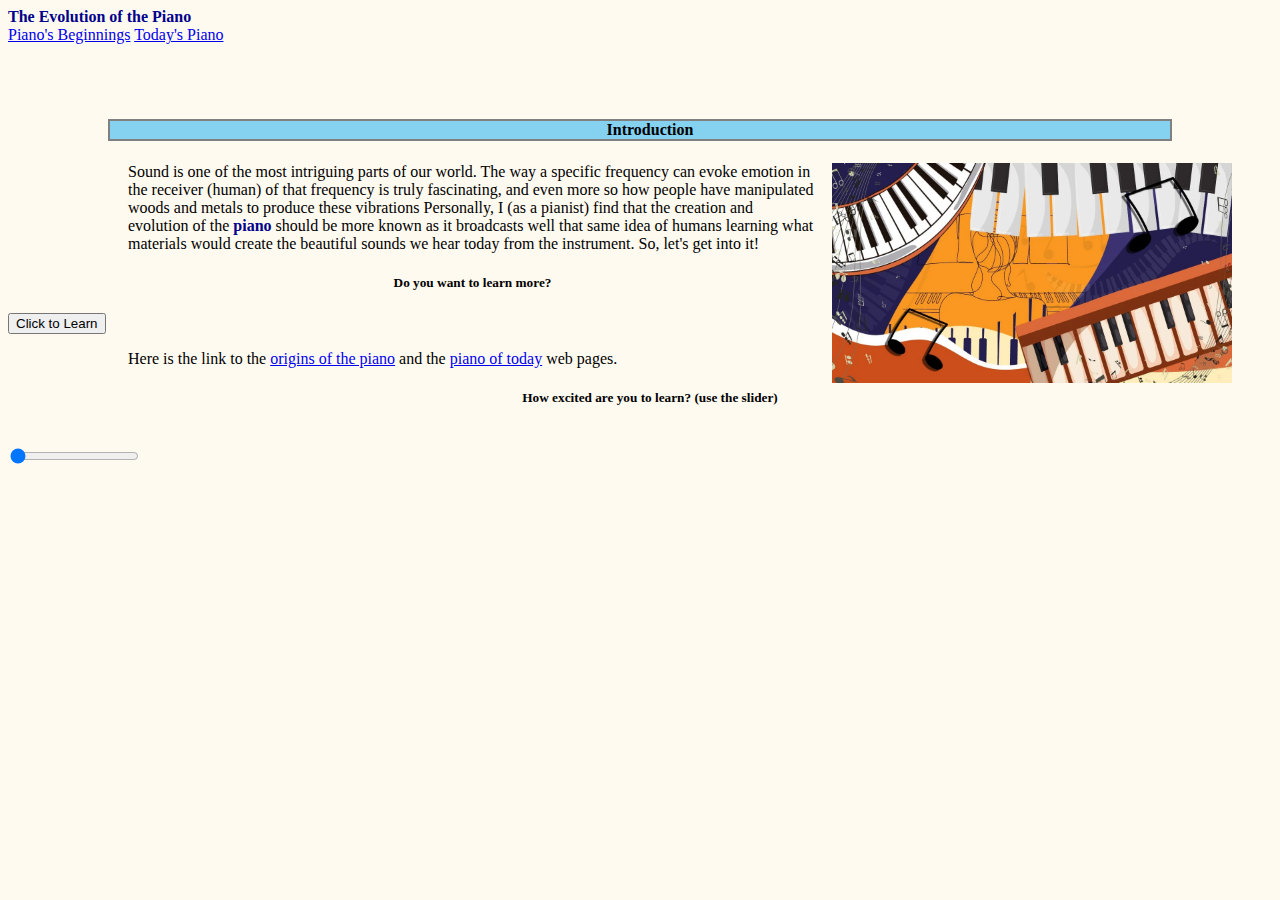
==== index.html @ 43b7b41e "updated index and style.css" ====
<!DOCTYPE html>
<html>
  <head>
    <meta charset="utf-8">
    <meta name="description" content="First Major Assignment, Creating a Website">
    <meta name="keywords" content="immaculata, ics2o">
    <meta name="author" content="Shyla Oommen">
    <meta name="viewport" content="width=device-width, initial-scale=1.0">
    <!-- Favicon -->
    <link rel="apple-touch-icon" sizes="180x180" href="./fav_index/apple-touch-icon[1].png">
    <link rel="icon" type="image/png" sizes="32x32" href="./fav_index/favicon-32x32[1].png">
    <link rel="icon" type="image/png" sizes="16x16" href="./fav_index/favicon-16x16[1].png">
    <link rel="manifest" href="./fav_index/site[1].webmanifest">
    <!-- Google's MDL -->
    <link rel="stylesheet" href="http://fonts.googleapis.com/css?family=Roboto:300,400,500,700" type="text/css">
    <link rel="stylesheet" href="https://code.getmdl.io/1.3.0/material.grey-blue.min.css" />
    <link rel="stylesheet" href="./css/style.css">
    <title>Major Assignment #1: Evolution of the Piano</title>
  </head>
  <body>
    <!-- To use Google's MDL -->
		<script defer src="https://code.getmdl.io/1.3.0/material.min.js"></script>
		
		<div class = "mdl-layout mdl-js-layout mdl-layout--fixed-header">
			
			<!-- Web page header -->
      <div class="mdl-js-layout">
        <header class="mdl-layout__header">
          <div class="mdl-layout-icon"></div>
          <div class="mdl-layout__header-row">
            <span class="mdl-layout__title">The Evolution of the Piano</span>
            <div class="mdl-layout-spacer"></div>
            <nav class="mdl-navigation">
              <a class="mdl-navigation__link" href="./piano_begin.html">Piano's Beginnings</a>
              <a class="mdl-navigation__link" href="./piano_today.html">Today's Piano</a>
            </nav>
          </div>
        </header>
      </div>
      <br><br><br>
      <!-- Container for Web Page Content -->
      <h4>Introduction</h4>
      <p><img src="./images/piano_intro.webp" alt="Piano picture" style="width: 400px; height: 220px; margin-left: 15px;">Sound is one of the most intriguing parts of our world. The way a specific frequency can evoke emotion in the receiver (human) of that frequency is truly fascinating, and even more so how people have manipulated woods and metals to produce these vibrations Personally, I (as a pianist) find that the creation and evolution of the <span>piano</span> should be more known as it broadcasts well that same idea of humans learning what materials would create the beautiful sounds we hear today from the instrument. So, let's get into it!</p>

      <script>
        function myButtonClicked() {
          alert("Then click the links below!")
        }
      </script>

      <!-- Primary-colored flat button -->
      <h5>Do you want to learn more?</h5>
      <button onclick="myButtonClicked()" class="mdl-button mdl-js-button mdl-button--primary">
  Click to Learn
      </button>
      <br>
      <p>
        Here is the link to the <a href="./piano_begin.html">origins of the piano</a> and the <a href="./piano_today.html">piano of today</a> web pages.
      </p>
      <!-- Default Slider -->
      <h5>How excited are you to learn? (use the slider)</h5>
      <br>
<input class="mdl-slider mdl-js-slider" type="range"
  min="0" max="100" value="0" tabindex="0">
      <br><br><br>
      <p>
      </p>
    </div>  
  </body>
</html>
---- css/style.css ----
/* Created by: Shyla Oommen
 * Created on: Feb. 2023
 * This CSS file defines the style for index.html 
*/

body {
  background-color: floralwhite;
}
h4 {
  background-color: rgb(132, 209, 240);
  text-align: center;
  border: 2px solid gray;
  padding-left: 20px;
  margin-left: 100px;
  margin-right: 100px;
}

h5 {
  text-align: center;
  padding-left: 20px;
  margin-left: 100px;
  margin-right: 100px;
}

p {
  font-family: fantasy;
  margin-left: 120px;
  margin-right: 40px;
  color: black;
}

span {
  font-weight: bold;
  color: darkblue;
}

img {
  float: right;
}
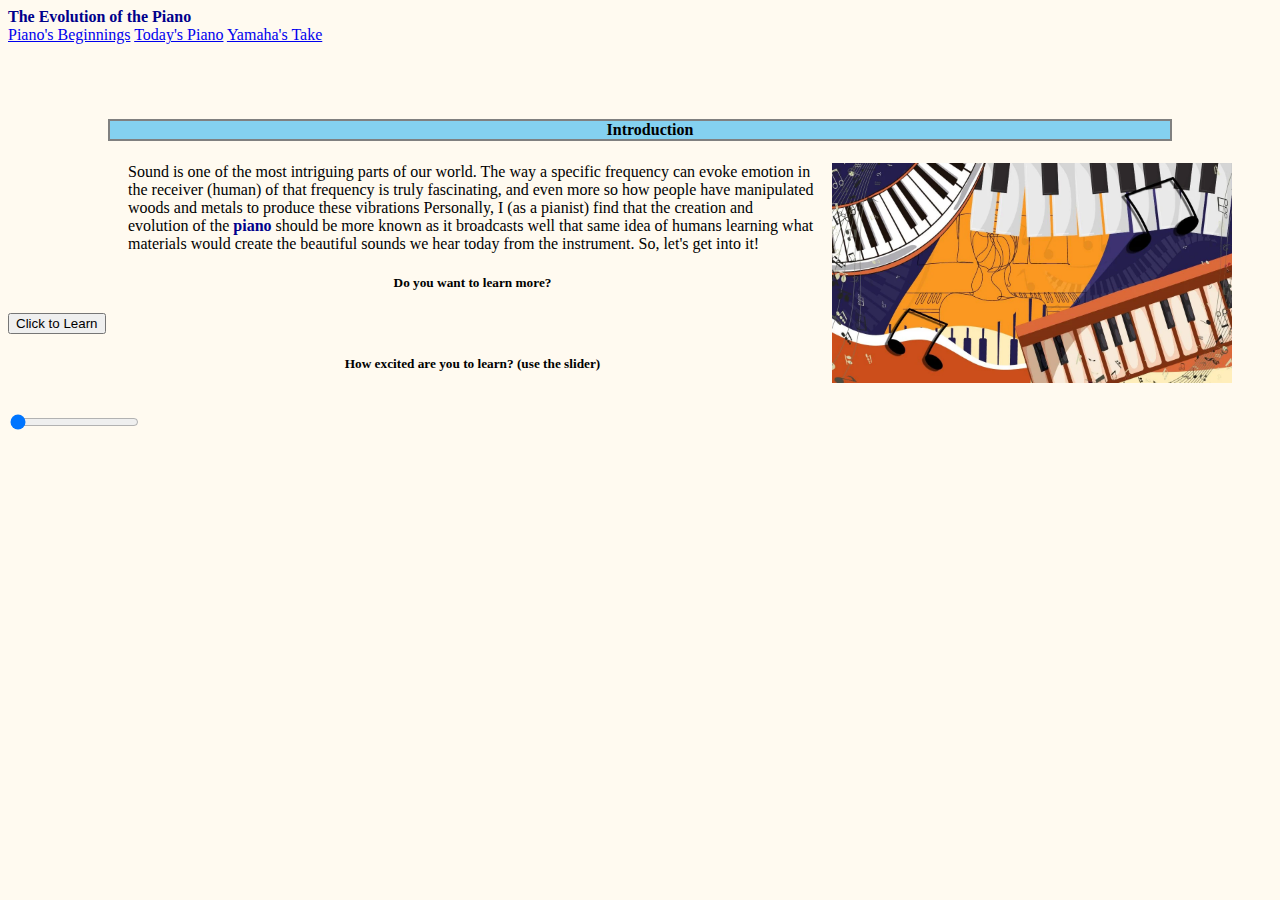
==== commit 4761abb8: "updated piano_begin and begin.css" ====
--- a/index.html
+++ b/index.html
@@ -1,4 +1,5 @@
 <!DOCTYPE html>
+<!-- ICS2O-Assign-01-HTML-Website -->
 <html>
   <head>
     <meta charset="utf-8">
@@ -22,8 +23,8 @@
 		<script defer src="https://code.getmdl.io/1.3.0/material.min.js"></script>
 		
 		<div class = "mdl-layout mdl-js-layout mdl-layout--fixed-header">
-			
-			<!-- Web page header -->
+      
+      <!-- Web page header -->
       <div class="mdl-js-layout">
         <header class="mdl-layout__header">
           <div class="mdl-layout-icon"></div>
@@ -33,6 +34,7 @@
             <nav class="mdl-navigation">
               <a class="mdl-navigation__link" href="./piano_begin.html">Piano's Beginnings</a>
               <a class="mdl-navigation__link" href="./piano_today.html">Today's Piano</a>
+              <a class="mdl-navigation__link" href="https://www.yamaha.com/en/musical_instrument_guide/piano/structure/">Yamaha's Take</a>
             </nav>
           </div>
         </header>
@@ -44,7 +46,7 @@
 
       <script>
         function myButtonClicked() {
-          alert("Then click the links below!")
+          alert("Then click the links in the header!")
         }
       </script>
 
@@ -53,10 +55,6 @@
       <button onclick="myButtonClicked()" class="mdl-button mdl-js-button mdl-button--primary">
   Click to Learn
       </button>
-      <br>
-      <p>
-        Here is the link to the <a href="./piano_begin.html">origins of the piano</a> and the <a href="./piano_today.html">piano of today</a> web pages.
-      </p>
       <!-- Default Slider -->
       <h5>How excited are you to learn? (use the slider)</h5>
       <br>
--- a/css/style.css
+++ b/css/style.css
@@ -23,7 +23,6 @@
 }
 
 p {
-  font-family: fantasy;
   margin-left: 120px;
   margin-right: 40px;
   color: black;
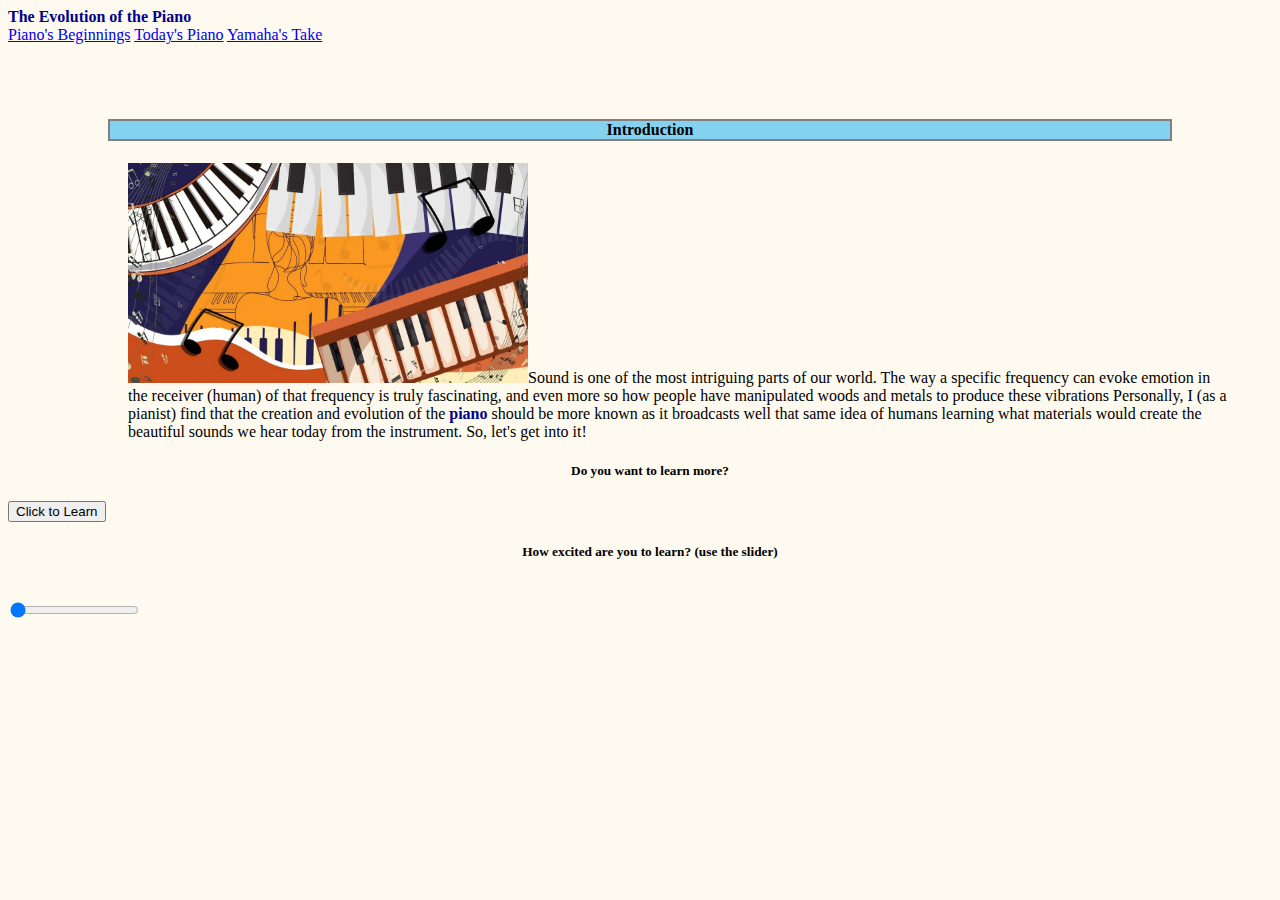
==== commit db47384f: "updated piano_begin, begin.css, adding images, etc." ====
--- a/index.html
+++ b/index.html
@@ -42,7 +42,7 @@
       <br><br><br>
       <!-- Container for Web Page Content -->
       <h4>Introduction</h4>
-      <p><img src="./images/piano_intro.webp" alt="Piano picture" style="width: 400px; height: 220px; margin-left: 15px;">Sound is one of the most intriguing parts of our world. The way a specific frequency can evoke emotion in the receiver (human) of that frequency is truly fascinating, and even more so how people have manipulated woods and metals to produce these vibrations Personally, I (as a pianist) find that the creation and evolution of the <span>piano</span> should be more known as it broadcasts well that same idea of humans learning what materials would create the beautiful sounds we hear today from the instrument. So, let's get into it!</p>
+      <p><img src="./images/piano_intro.webp" alt="Piano picture" style="width: 400px; height: 220px;">Sound is one of the most intriguing parts of our world. The way a specific frequency can evoke emotion in the receiver (human) of that frequency is truly fascinating, and even more so how people have manipulated woods and metals to produce these vibrations Personally, I (as a pianist) find that the creation and evolution of the <span>piano</span> should be more known as it broadcasts well that same idea of humans learning what materials would create the beautiful sounds we hear today from the instrument. So, let's get into it!</p>
 
       <script>
         function myButtonClicked() {
--- a/css/style.css
+++ b/css/style.css
@@ -32,7 +32,3 @@
   font-weight: bold;
   color: darkblue;
 }
-
-img {
-  float: right;
-}
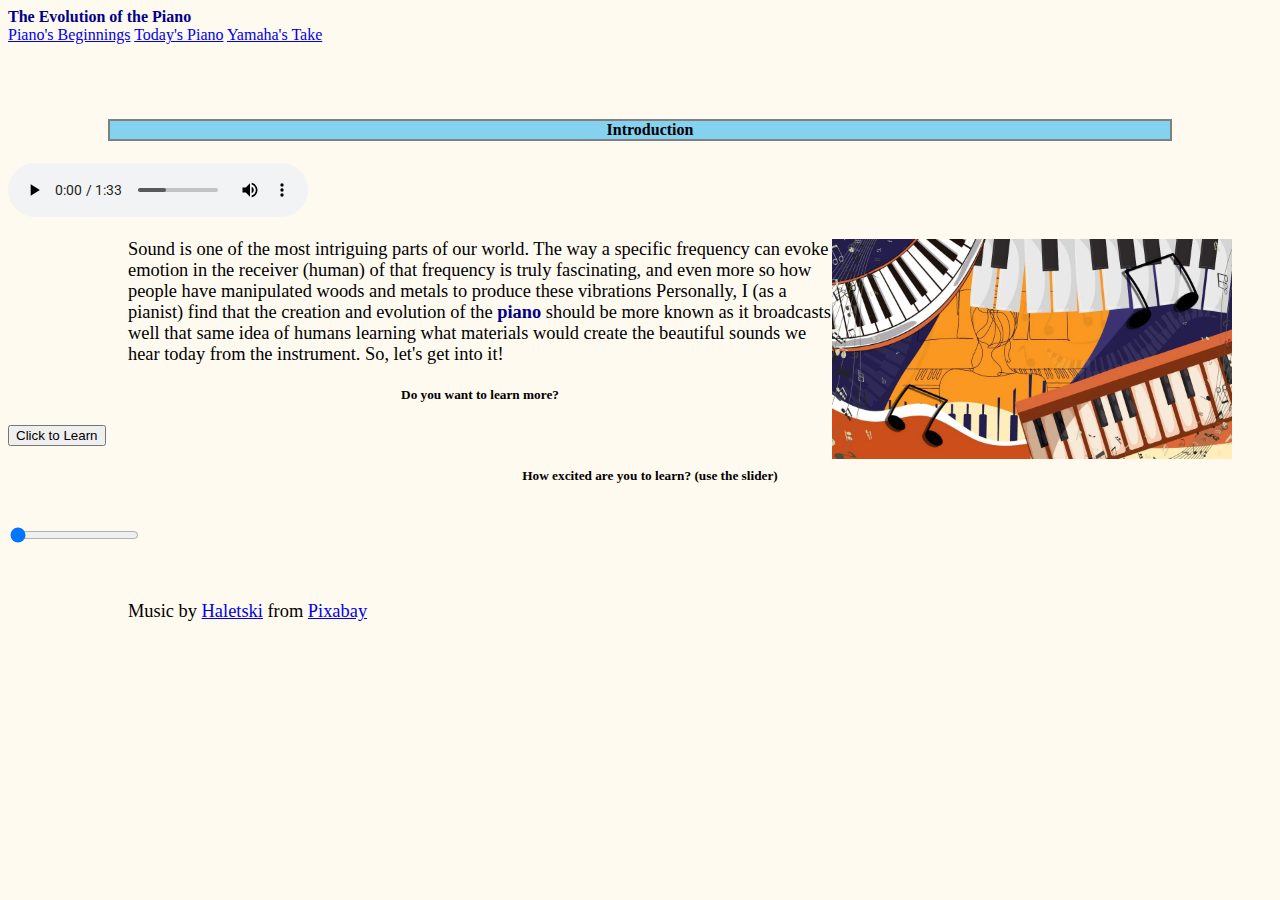
==== commit 8b1c76e7: "updated index.html and style.css, piano_begin and begin.css, piano_today, today.css, videos, audios," ====
--- a/index.html
+++ b/index.html
@@ -20,10 +20,8 @@
   </head>
   <body>
     <!-- To use Google's MDL -->
-		<script defer src="https://code.getmdl.io/1.3.0/material.min.js"></script>
-		
-		<div class = "mdl-layout mdl-js-layout mdl-layout--fixed-header">
-      
+    <script defer src="https://code.getmdl.io/1.3.0/material.min.js"></script>
+    <div class = "mdl-layout mdl-js-layout mdl-layout--fixed-header">
       <!-- Web page header -->
       <div class="mdl-js-layout">
         <header class="mdl-layout__header">
@@ -42,14 +40,16 @@
       <br><br><br>
       <!-- Container for Web Page Content -->
       <h4>Introduction</h4>
+      <audio controls autoplay>
+        <source src="./audio/scene-with-flowers-141050.mp3" type="audio/mpeg">
+      </audio>
       <p><img src="./images/piano_intro.webp" alt="Piano picture" style="width: 400px; height: 220px;">Sound is one of the most intriguing parts of our world. The way a specific frequency can evoke emotion in the receiver (human) of that frequency is truly fascinating, and even more so how people have manipulated woods and metals to produce these vibrations Personally, I (as a pianist) find that the creation and evolution of the <span>piano</span> should be more known as it broadcasts well that same idea of humans learning what materials would create the beautiful sounds we hear today from the instrument. So, let's get into it!</p>
-
+      
       <script>
         function myButtonClicked() {
           alert("Then click the links in the header!")
         }
       </script>
-
       <!-- Primary-colored flat button -->
       <h5>Do you want to learn more?</h5>
       <button onclick="myButtonClicked()" class="mdl-button mdl-js-button mdl-button--primary">
@@ -61,7 +61,7 @@
 <input class="mdl-slider mdl-js-slider" type="range"
   min="0" max="100" value="0" tabindex="0">
       <br><br><br>
-      <p>
+      <p>Music by <a href="https://pixabay.com/users/haletski-23521055/?utm_source=link-attribution&amp;utm_medium=referral&amp;utm_campaign=music&amp;utm_content=141050">Haletski</a> from <a href="https://pixabay.com/music//?utm_source=link-attribution&amp;utm_medium=referral&amp;utm_campaign=music&amp;utm_content=141050">Pixabay</a>
       </p>
     </div>  
   </body>
--- a/css/style.css
+++ b/css/style.css
@@ -26,9 +26,14 @@
   margin-left: 120px;
   margin-right: 40px;
   color: black;
+  font-size: 115%;
 }
 
 span {
   font-weight: bold;
   color: darkblue;
 }
+
+img {
+  float: right;
+}
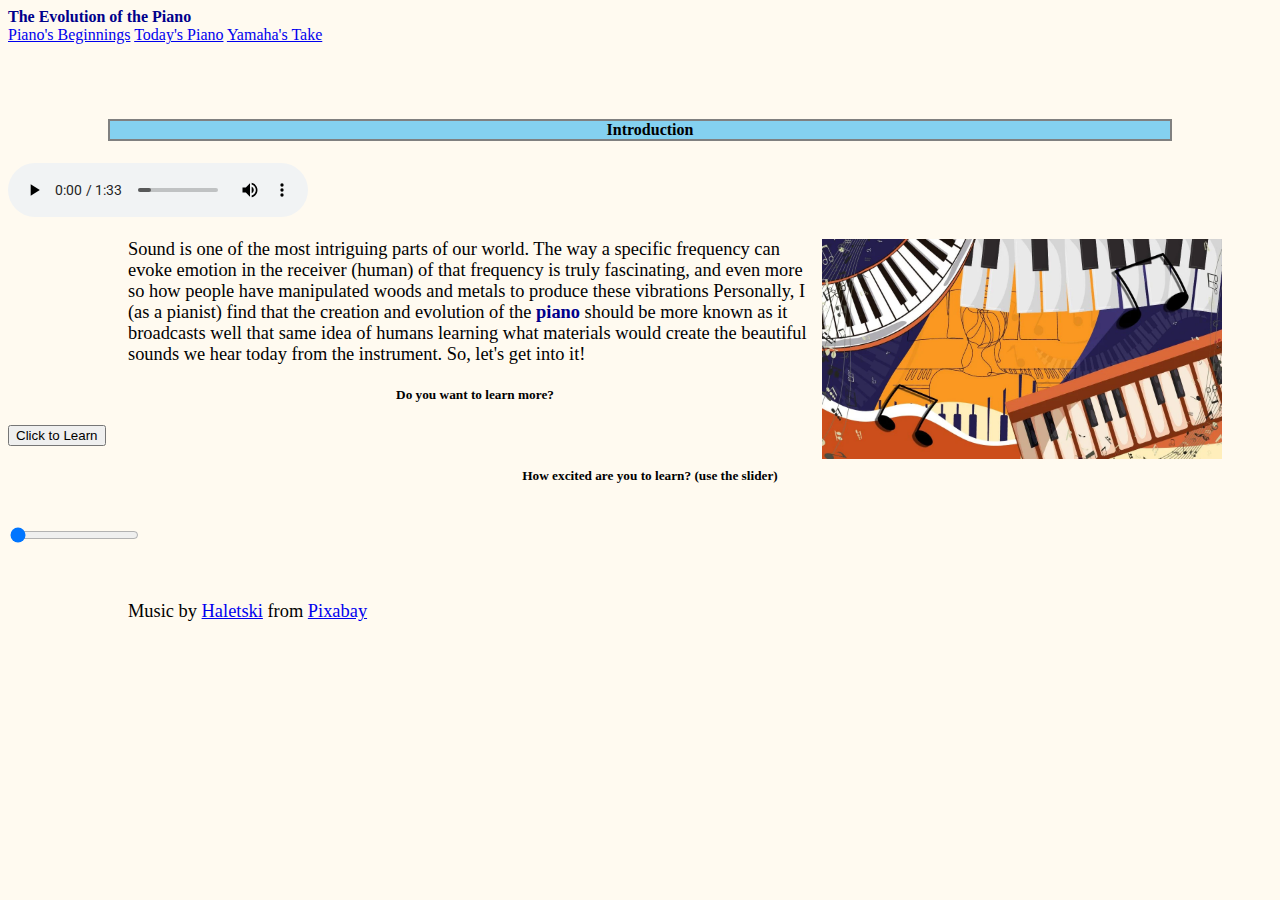
==== commit 4eae8f40: "updated all html files with en-ca" ====
--- a/index.html
+++ b/index.html
@@ -1,6 +1,6 @@
 <!DOCTYPE html>
 <!-- ICS2O-Assign-01-HTML-Website -->
-<html>
+<html lang="en-ca">
   <head>
     <meta charset="utf-8">
     <meta name="description" content="First Major Assignment, Creating a Website">
--- a/css/style.css
+++ b/css/style.css
@@ -24,7 +24,7 @@
 
 p {
   margin-left: 120px;
-  margin-right: 40px;
+  margin-right: 50px;
   color: black;
   font-size: 115%;
 }
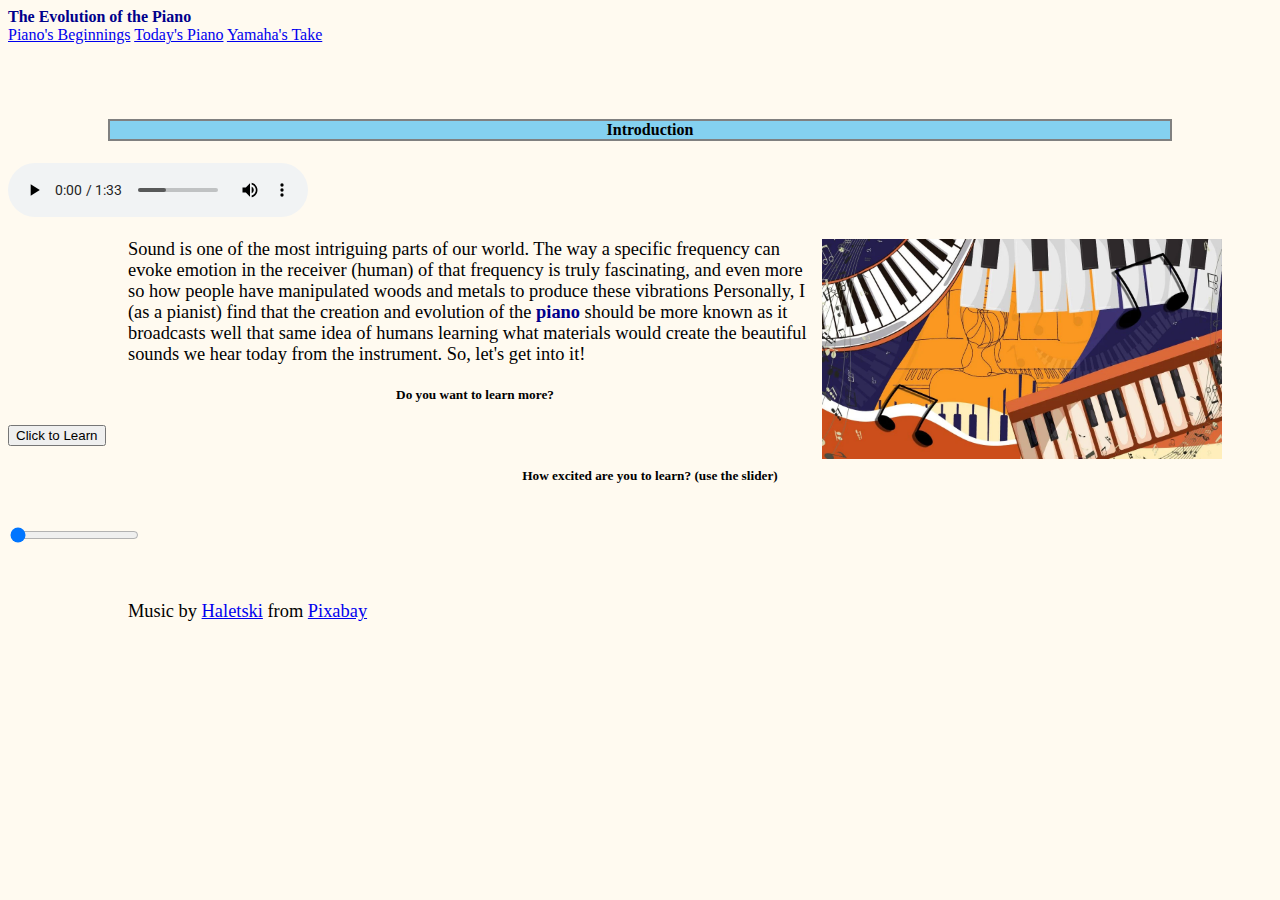
==== commit dd3d173c: "fixed spelling errors in piano_today" ====
--- a/index.html
+++ b/index.html
@@ -44,7 +44,7 @@
         <source src="./audio/scene-with-flowers-141050.mp3" type="audio/mpeg">
       </audio>
       <p><img src="./images/piano_intro.webp" alt="Piano picture" style="width: 400px; height: 220px;">Sound is one of the most intriguing parts of our world. The way a specific frequency can evoke emotion in the receiver (human) of that frequency is truly fascinating, and even more so how people have manipulated woods and metals to produce these vibrations Personally, I (as a pianist) find that the creation and evolution of the <span>piano</span> should be more known as it broadcasts well that same idea of humans learning what materials would create the beautiful sounds we hear today from the instrument. So, let's get into it!</p>
-      
+      <!-- Function for Button -->
       <script>
         function myButtonClicked() {
           alert("Then click the links in the header!")
@@ -61,6 +61,7 @@
 <input class="mdl-slider mdl-js-slider" type="range"
   min="0" max="100" value="0" tabindex="0">
       <br><br><br>
+      <!-- Link to music -->
       <p>Music by <a href="https://pixabay.com/users/haletski-23521055/?utm_source=link-attribution&amp;utm_medium=referral&amp;utm_campaign=music&amp;utm_content=141050">Haletski</a> from <a href="https://pixabay.com/music//?utm_source=link-attribution&amp;utm_medium=referral&amp;utm_campaign=music&amp;utm_content=141050">Pixabay</a>
       </p>
     </div>  
